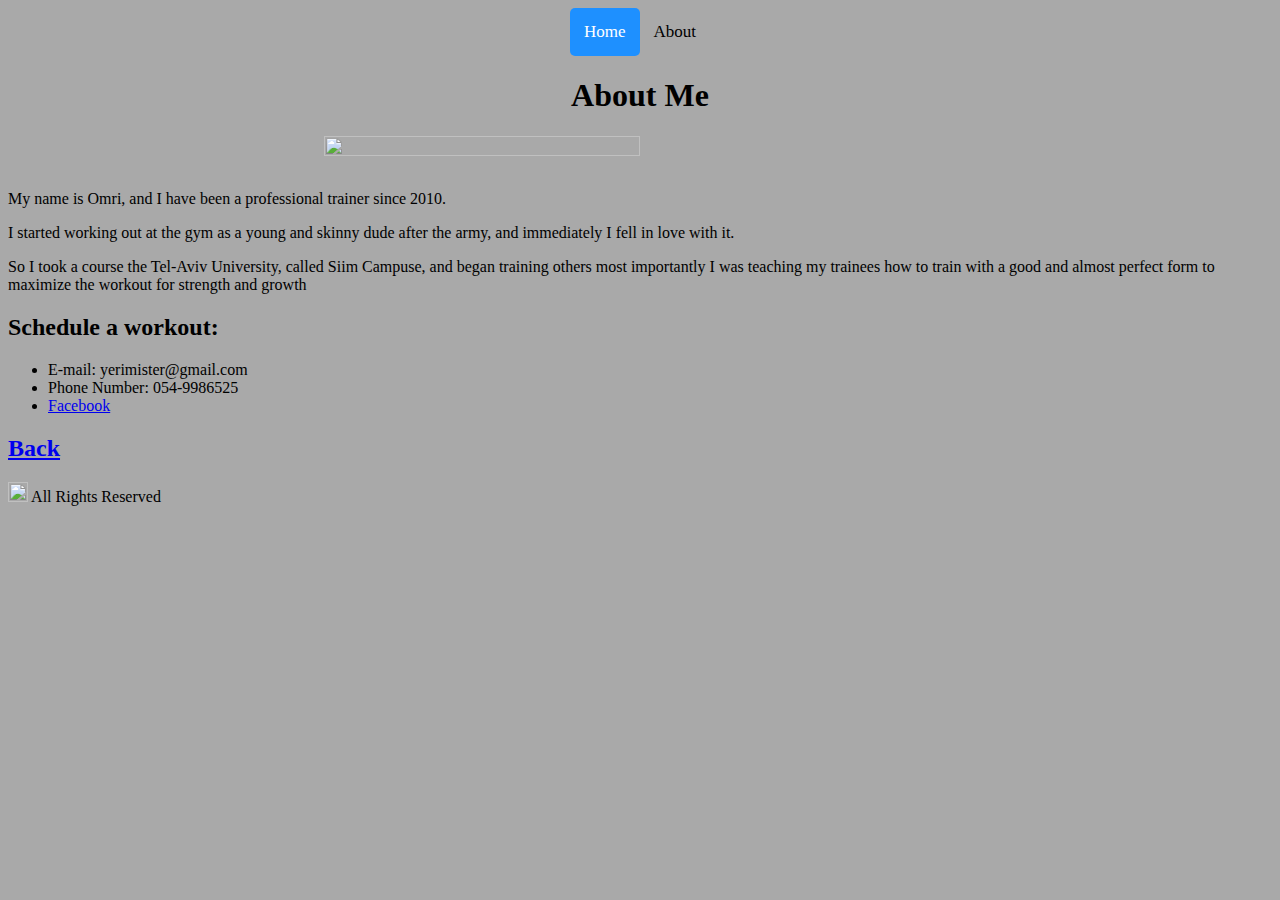
==== about.html @ b4030edd "Rename About.html to about.html" ====
<html>
<head>
<title> Fits-U </title>
<link rel="stylesheet" href="style.css">
<style>
    h1 {
      text-align: center;
    }

    div.a {
        text-align: center;
    }

    div.b {
        text-align: left;
    }   

    div.c {
        text-align: right;
    } 
    div {
         display: flex;
        justify-content: center;
    }
    
</style>
</head>
    <body>
        <div class="pill-nav">
            <a class="active" href="file:///Users/zerahyerimi/Desktop/omri/AutomationCourse/index.html">Home</a>
            <a href="file:///Users/zerahyerimi/Desktop/omri/AutomationCourse/About.html">About</a>
          </div>

          
        <h1>About Me</h1>
        <div>
            <img width="500px" src="/Users/zerahyerimi/Desktop/omri/AutomationCourse/ME.jpg" style="width: 50%;">
        </div>
        
        <br/>
        <p>My name is Omri, and I have been a professional trainer since 2010.</p>
        <p>I started working out at the gym as a young and skinny dude after the army, and immediately I fell in love with it.</p>
        <p>So I took a course the Tel-Aviv University, called Siim Campuse, and began training others most importantly I was teaching my trainees how to train with a good and almost perfect form to maximize the workout for strength and growth </p>
        

        
        <h2> Schedule a workout:</h2>
            <ul>
                <li>E-mail: yerimister@gmail.com</li>
                <li>Phone Number: 054-9986525</li>
                <li><a href="https://www.facebook.com/profile.php?id=100072519732247" target="_blank" > Facebook </a></li>

            </ul>

            <h2><a href="file:///Users/zerahyerimi/Desktop/omri/AutomationCourse/index.html">  Back </a></h2>

            <p> <img width="20px" src="https://cdn.pixabay.com/photo/2016/06/26/23/32/copyright-1481585_1280.png"> All Rights Reserved </p> 
        
            

      
        

        </body>
</html>
---- style.css ----
/* img{
    width: 300;
    border: 2px solid color blue;
    display: block;
    margin: auto;
    width: 25%;
} */

body{
    
    background-color:darkgray;
}

/* Style the links inside the pill navigation menu */
.pill-nav a {
    display: inline-block;
    color: black;
    text-align: center;
    padding: 14px;
    text-decoration: none;
    font-size: 17px;
    border-radius: 5px;
  }
  
  /* Change the color of links on mouse-over */
  .pill-nav a:hover {
    background-color: #ddd;
    color: black;
  }
  
  /* Add a color to the active/current link */
  .pill-nav a.active {
    background-color: dodgerblue;
    color: white;
  }
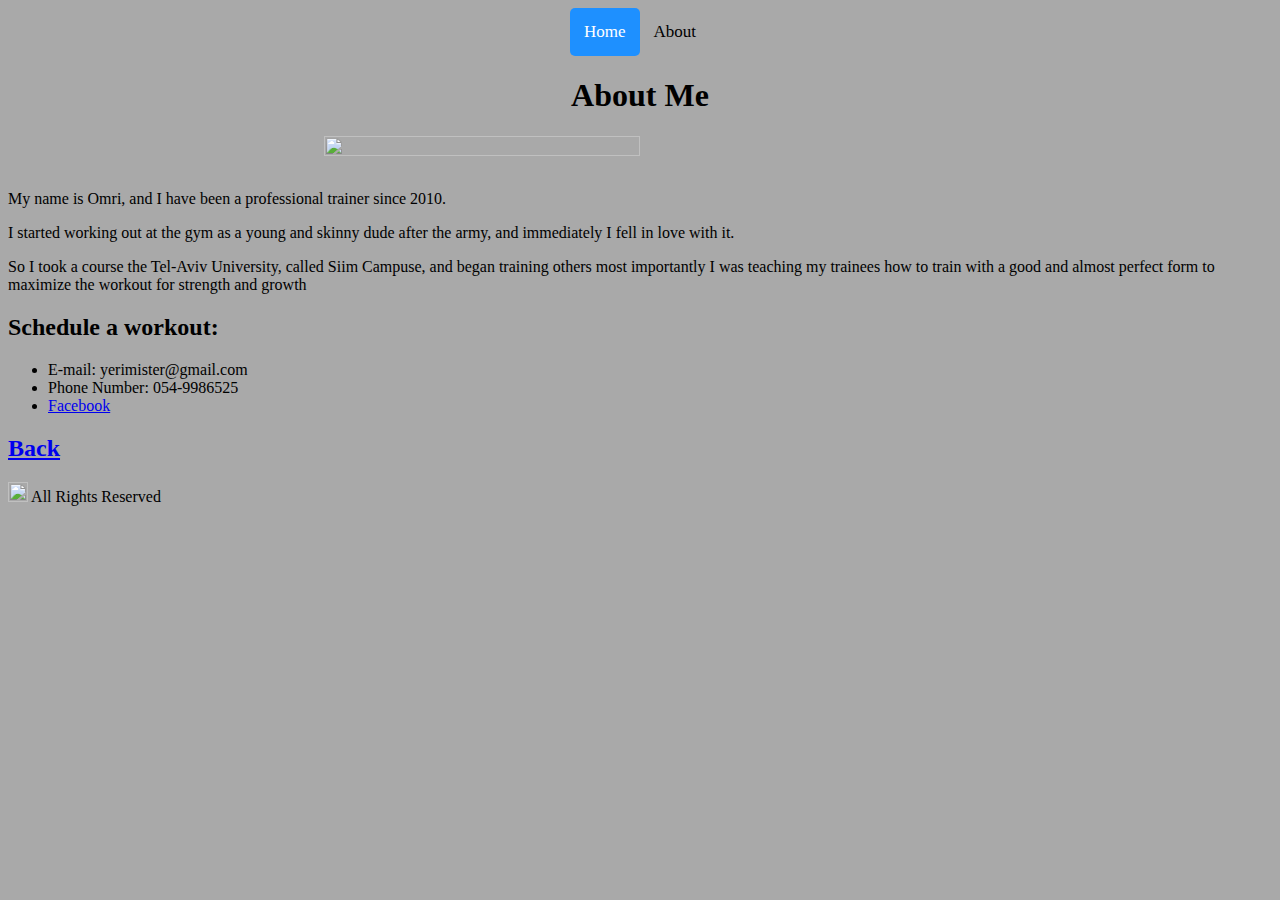
==== commit ef04170c: "Update about.html" ====
--- a/about.html
+++ b/about.html
@@ -28,13 +28,13 @@
     <body>
         <div class="pill-nav">
             <a class="active" href="file:///Users/zerahyerimi/Desktop/omri/AutomationCourse/index.html">Home</a>
-            <a href="file:///Users/zerahyerimi/Desktop/omri/AutomationCourse/About.html">About</a>
+            <a href="https://omriyerimi.github.io/PersonalTrainerSite/about.html">About</a>
           </div>
 
           
         <h1>About Me</h1>
         <div>
-            <img width="500px" src="/Users/zerahyerimi/Desktop/omri/AutomationCourse/ME.jpg" style="width: 50%;">
+            <img width="500px" src="/Users/zerahyerimi/Desktop/omri/AutomationCourse/me.jpg" style="width: 50%;">
         </div>
         
         <br/>
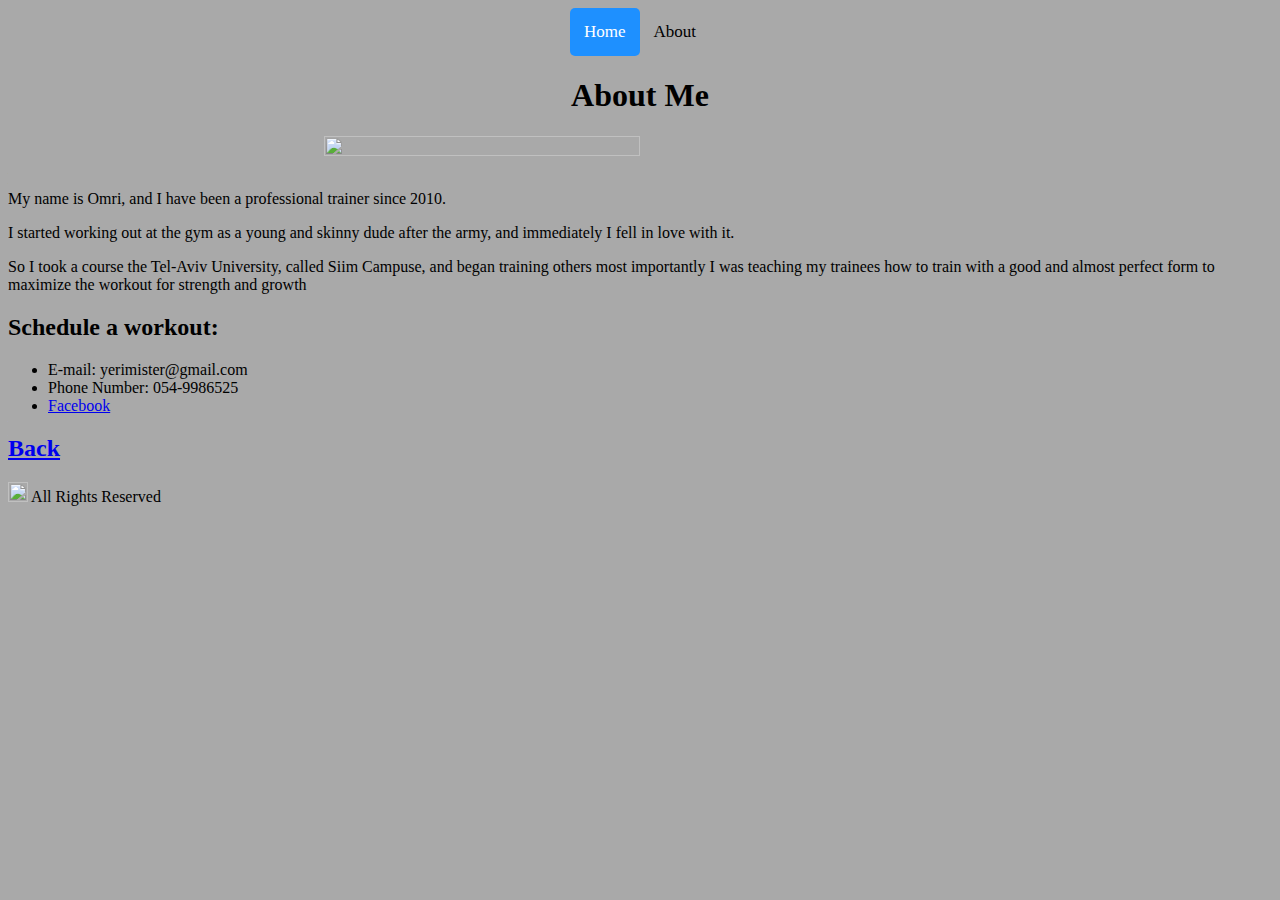
==== commit 5f501718: "Update about.html" ====
--- a/about.html
+++ b/about.html
@@ -27,7 +27,7 @@
 </head>
     <body>
         <div class="pill-nav">
-            <a class="active" href="file:///Users/zerahyerimi/Desktop/omri/AutomationCourse/index.html">Home</a>
+            <a class="active" href="https://omriyerimi.github.io/PersonalTrainerSite/index.html">Home</a>
             <a href="https://omriyerimi.github.io/PersonalTrainerSite/about.html">About</a>
           </div>
 
@@ -52,7 +52,7 @@
 
             </ul>
 
-            <h2><a href="file:///Users/zerahyerimi/Desktop/omri/AutomationCourse/index.html">  Back </a></h2>
+            <h2><a href="https://omriyerimi.github.io/PersonalTrainerSite/index.html">  Back </a></h2>
 
             <p> <img width="20px" src="https://cdn.pixabay.com/photo/2016/06/26/23/32/copyright-1481585_1280.png"> All Rights Reserved </p> 
         
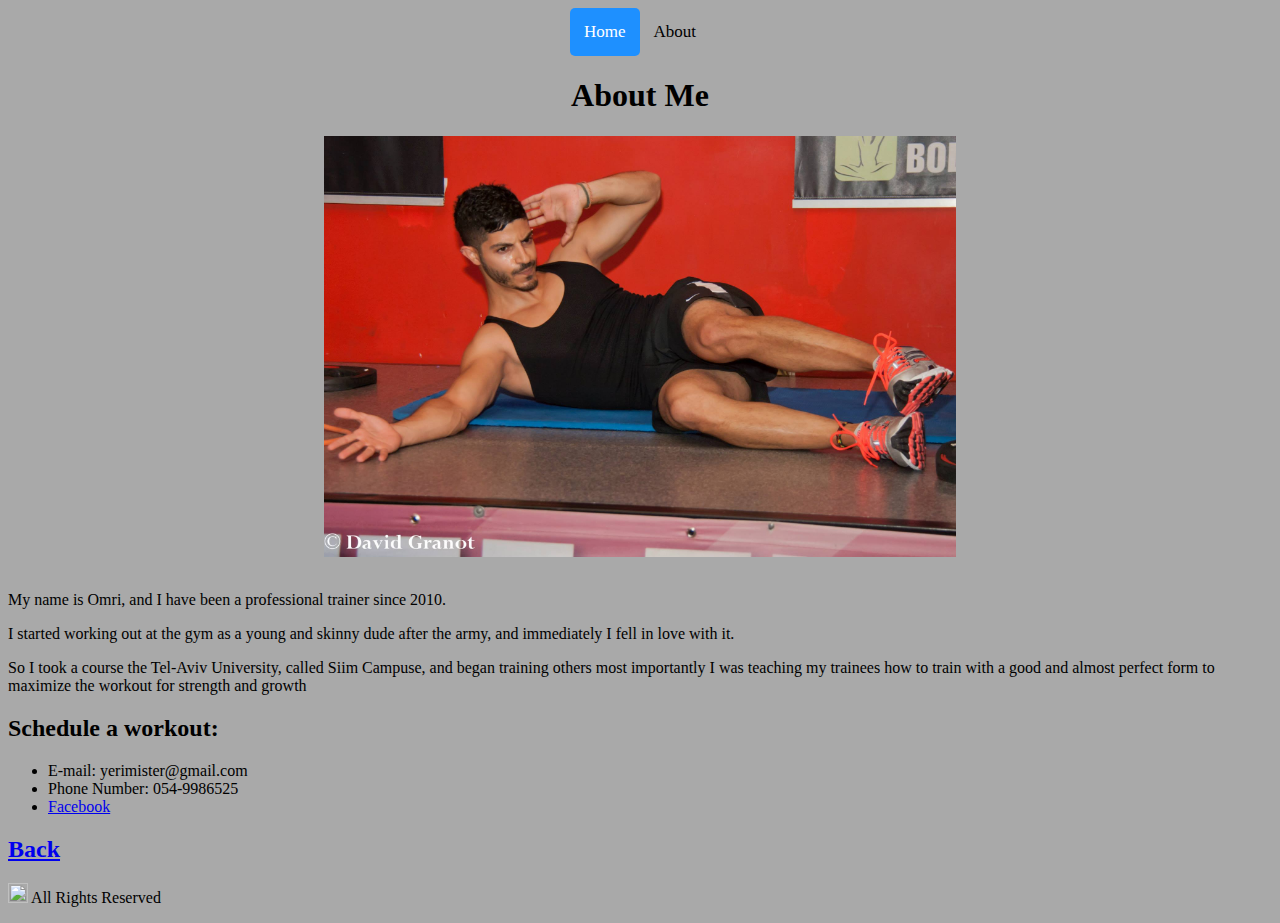
==== commit 5a6132be: "Update about.html" ====
--- a/about.html
+++ b/about.html
@@ -34,7 +34,7 @@
           
         <h1>About Me</h1>
         <div>
-            <img width="500px" src="/Users/zerahyerimi/Desktop/omri/AutomationCourse/me.jpg" style="width: 50%;">
+            <img width="500px" src="https://omriyerimi.github.io/PersonalTrainerSite/me.jpg" style="width: 50%;">
         </div>
         
         <br/>
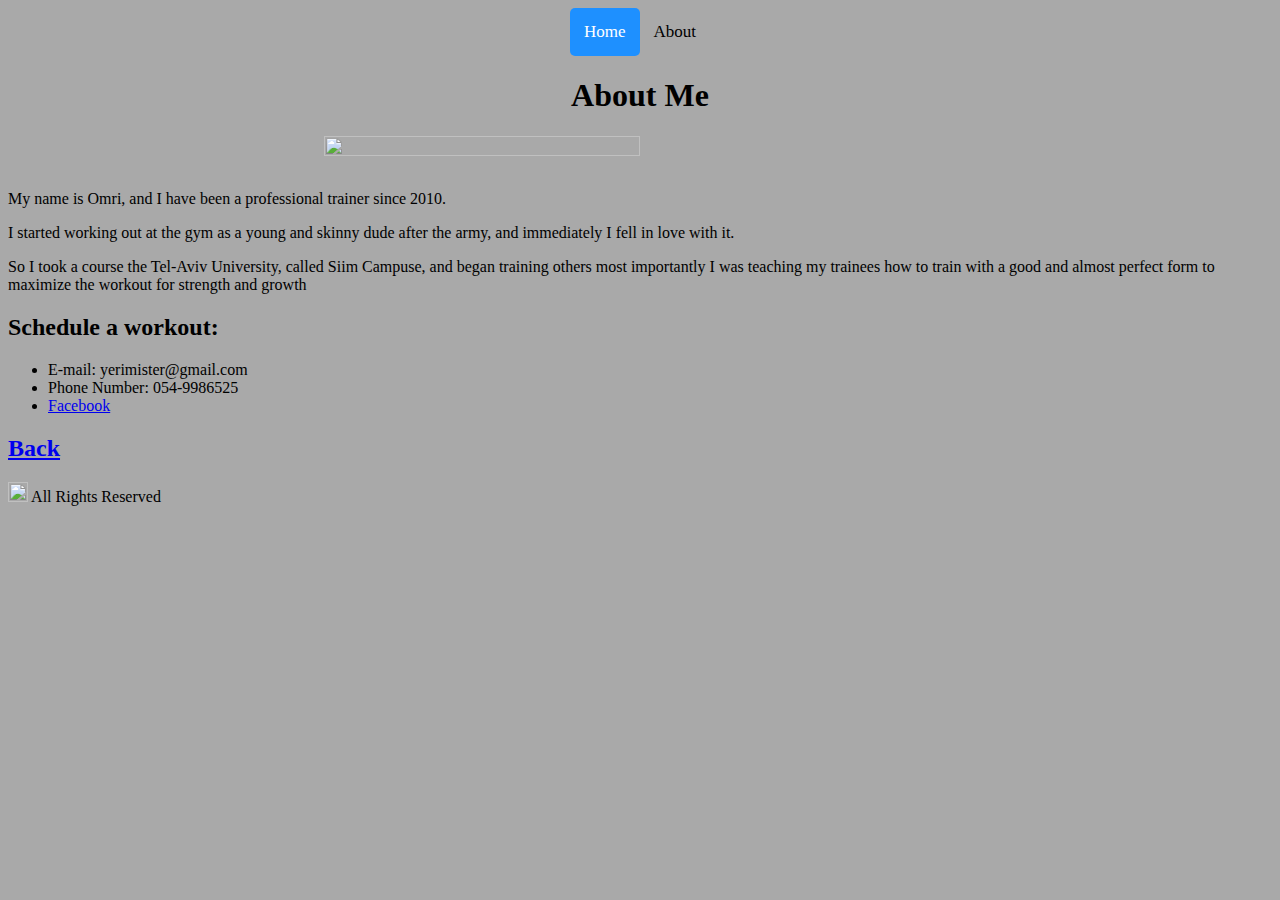
==== commit 87b9d641: "Update about.html" ====
--- a/about.html
+++ b/about.html
@@ -34,7 +34,7 @@
           
         <h1>About Me</h1>
         <div>
-            <img width="500px" src="https://omriyerimi.github.io/PersonalTrainerSite/me.jpg" style="width: 50%;">
+            <img width="500px" src="https://raw.githubusercontent.com/OmriYerimi/PersonalTrainerSite/refs/heads/main/me.jpg" style="width: 50%;">
         </div>
         
         <br/>
